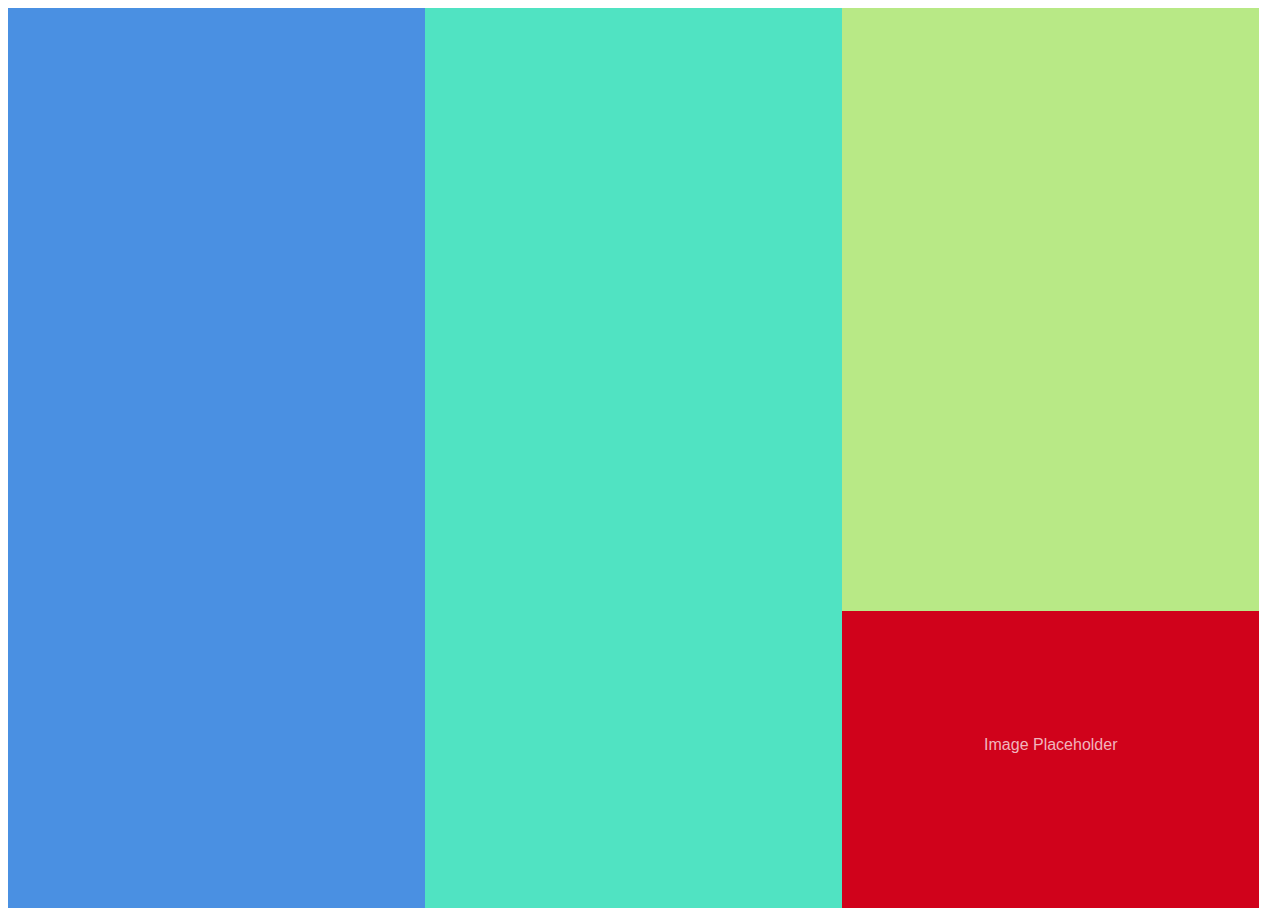
==== second/index.html @ b903667d "index.html" ====
<!DDCTYPE html>
<html>
	<link rel="stylesheet" href="style.css">
	<body>
	<div class="column left"></div>
	<div class="column center"></div>
	<div class="column right"></div>
	<div class="image-holder"><p class="image-text">Image Placeholder</p></div>

	</body>
</html>
---- second/style.css ----
html, body{
	background: #fff;
	height: 100%;
}
.column{
	width: 33%;
	height: 100%;
	float: left;
}

.left{
	background: rgb(74,144,226);

}
.center{
	background: rgb(80,227,194);

}
.right{
	background: rgb(184,233,134);
	height: 67%;

}
.image-holder{
	background: rgb(208,2,27);
	vertical-align: bottom;
	float: left;
	height: 33%;
	width: 33%;
}
.image-text{
	color: rgb(241,181,189);
	font-size: 25 px;
	font-family: sans-serif;
	text-align: center;
	margin-top: 30%;
}
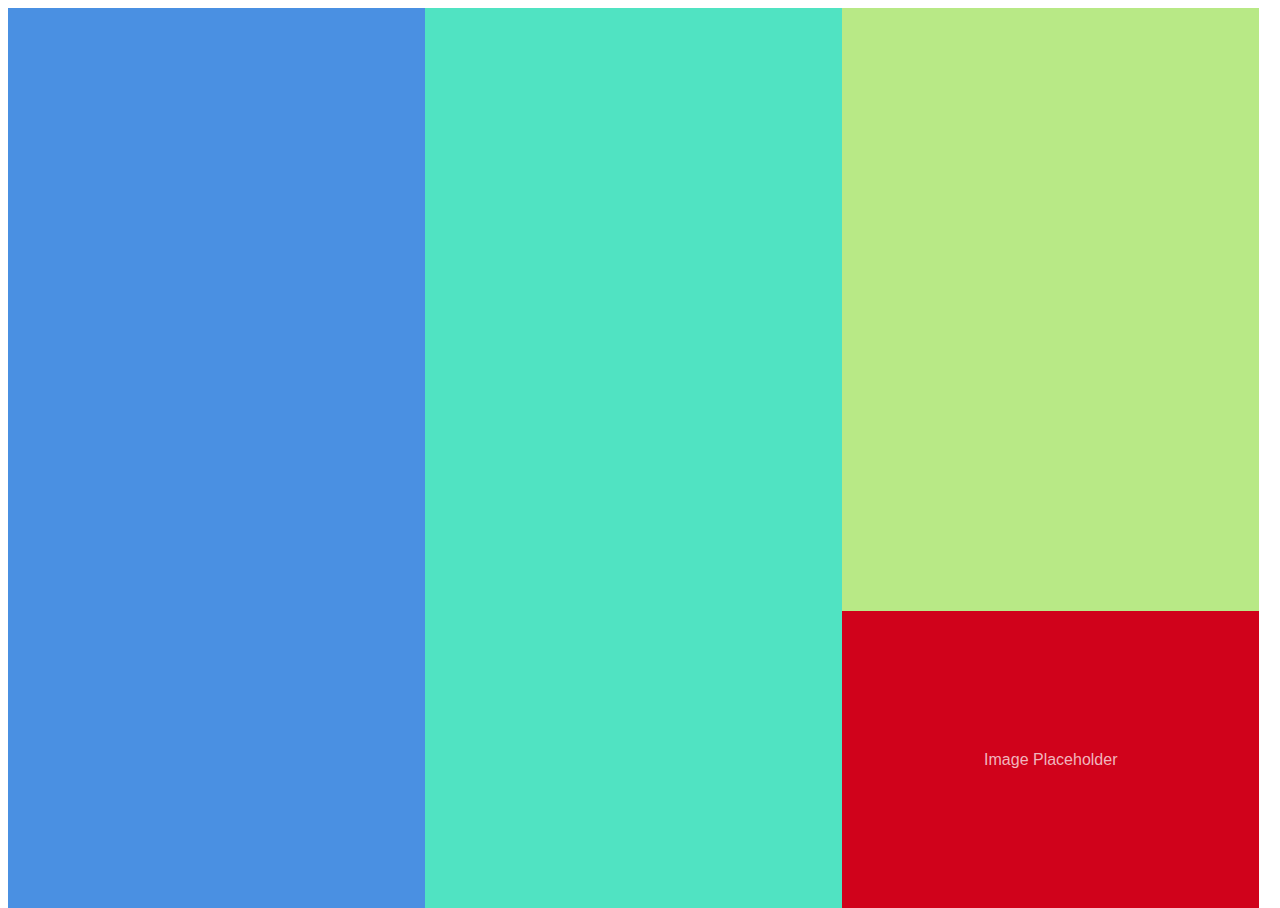
==== commit 28f931af: "typo correction in html; vertically align text in image placeholder" ====
--- a/second/index.html
+++ b/second/index.html
@@ -1,11 +1,13 @@
-<!DDCTYPE html>
+<!DOCTYPE html>
 <html>
 	<link rel="stylesheet" href="style.css">
 	<body>
 	<div class="column left"></div>
 	<div class="column center"></div>
 	<div class="column right"></div>
-	<div class="image-holder"><p class="image-text">Image Placeholder</p></div>
+	<div class="image-holder">
+		<p class="image-text">Image Placeholder</p>
+	</div>
 
 	</body>
 </html>
--- a/second/style.css
+++ b/second/style.css
@@ -23,15 +23,18 @@
 }
 .image-holder{
 	background: rgb(208,2,27);
-	vertical-align: bottom;
 	float: left;
 	height: 33%;
 	width: 33%;
+			/*CENTER TEXT VERTICALLY*/
+	display: flex;
+	align-content: center;
+	justify-content: center;
+	flex-direction: column;
 }
 .image-text{
 	color: rgb(241,181,189);
 	font-size: 25 px;
 	font-family: sans-serif;
 	text-align: center;
-	margin-top: 30%;
-}+}
